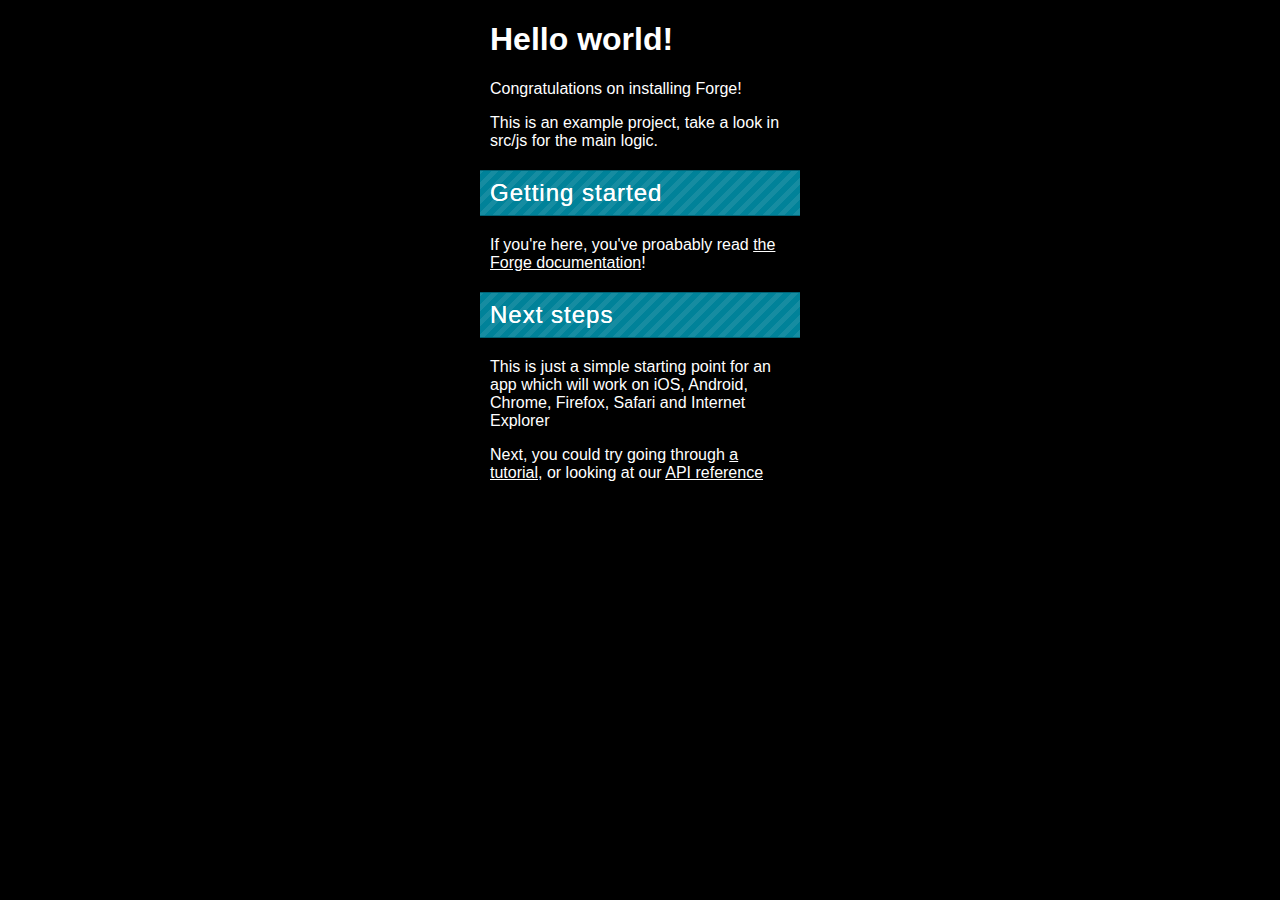
==== src/index.html @ 33464d07 "initial post-build commit" ====
<!DOCTYPE html>
<html>
	<head>
		<title>Hello World!</title>
		
		<link rel="stylesheet" href="css/default.css" type="text/css">
			
		<script type="text/javascript" src="js/default.js"></script>
		
	</head>
	<body>
		<h1>Hello world!</h1>
		<div class="description">
			<p>Congratulations on installing Forge!</p>
			<p>This is an example project, take a look in src/js for the main logic.</p>
		</div>
		
		<h2>Getting started</h2>
		<div class="description">
			<p>If you're here, you've proabably read <a href="http://docs.trigger.io/">the Forge documentation</a>!</p>
		</div>
		
		<h2>Next steps</h2>
		<div class="description">
			<p>This is just a simple starting point for an app which will work on iOS, Android, Chrome, Firefox, Safari and Internet Explorer</p>
			<p>Next, you could try going through <a href="http://docs.trigger.io/en/v1.2/weather/index.html">a tutorial</a>, or looking at our <a href="http://docs.trigger.io/en/v1.2/api/index.html">API reference</a>
		</div>
	</body>
</html>
---- src/css/default.css ----
body {
	width: 320px;
	height: 460px;
	margin: 0 auto;
	font-family: Arial, Helvetica, sans-serif;
	color:white;
	-webkit-font-smoothing:antialiased;
	-moz-font-smoothing:antialiased;
	-o-font-smoothing:antialiased;
	font-smooth:auto;
	font-size: 16px;
	background-color: black;
}

.description {
	padding: 0px 10px 0px 10px;
}

h1 {
	padding: 0px 10px 0px 10px;
}

h2 {
	display: block;
	min-height: 44px;
	font:500 24px/44px tahoma, arial, helvetica;
	background-color: #ccc;
	text-shadow: 0 0 0 #fff;
	letter-spacing:1px;
	border-bottom: 1px solid;
	padding: 0px 10px 0px 10px;
	background:#008299 url(../img/bg-cross-hatching.png) repeat top left;
	border-top:1px solid #016375;
	border-bottom:1px solid #016375;
	color:#fff;
	font-weight:normal;
}

a {
	color: white;
}
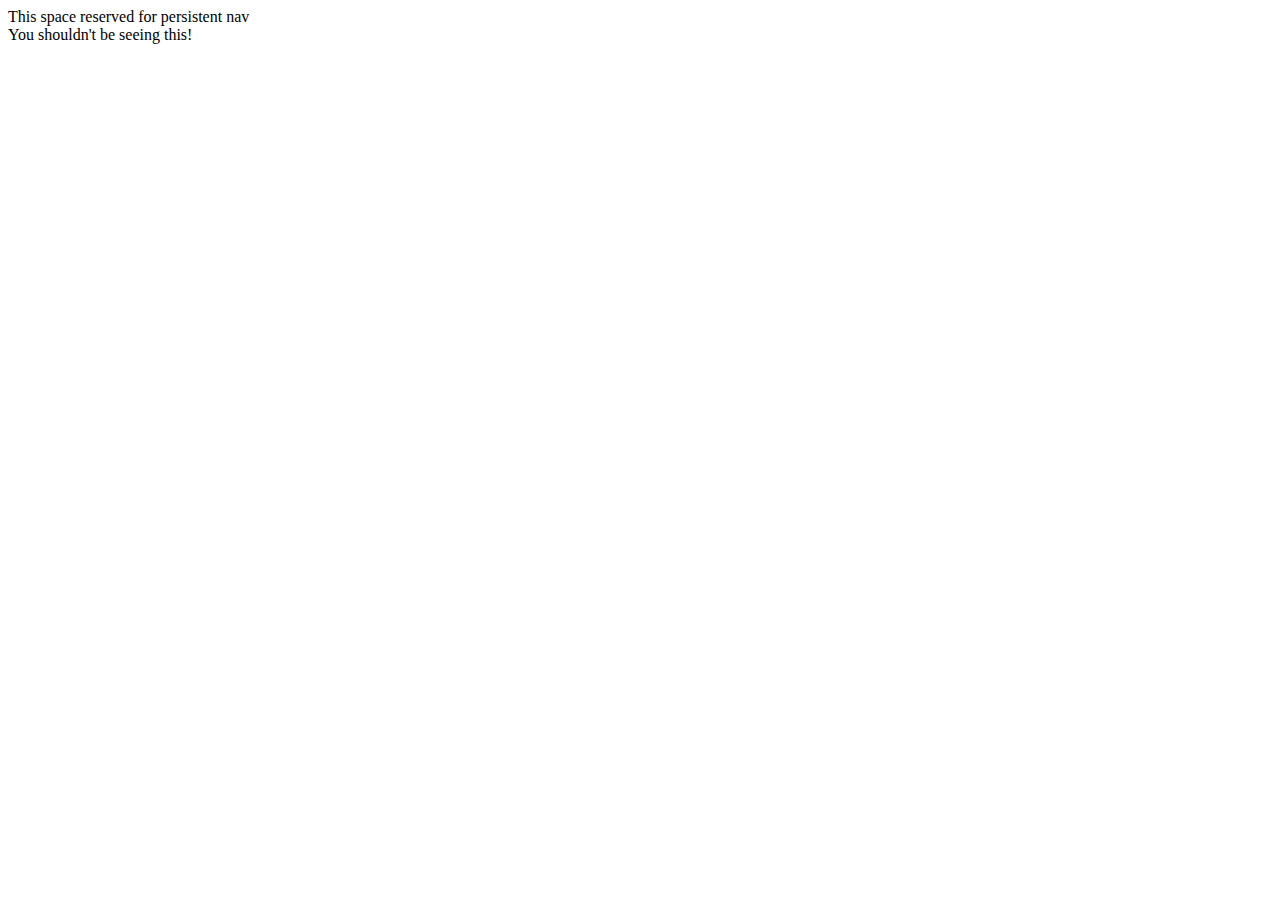
==== commit 3c40fb30: "continued styling" ====
--- a/src/index.html
+++ b/src/index.html
@@ -1,29 +1,26 @@
 <!DOCTYPE html>
 <html>
 	<head>
-		<title>Hello World!</title>
+		<title>TERA Forum Viewer</title>
 		
-		<link rel="stylesheet" href="css/default.css" type="text/css">
+		<link rel="stylesheet" href="css/style.css" type="text/css">
 			
 		<script type="text/javascript" src="js/default.js"></script>
-		
+		<script type="text/javascript" src="js/jquery-1.7.1.min.js"></script>
+		<script type="text/javascript" src="js/every-page.js"></script>
+		<script src="https://trigger.io/catalyst/target/target-script-min.js#3120E9A7-BD67-436B-92E6-F8FD54D71871"></script>
+		<script type="text/javascript">
+		window.forge.debug = true;
+			$(document).ready(function() {
+				$('div#ajax-content').load('http://tera-forums.enmasse.com #content-primary');
+			});
+		</script>
+
 	</head>
 	<body>
-		<h1>Hello world!</h1>
-		<div class="description">
-			<p>Congratulations on installing Forge!</p>
-			<p>This is an example project, take a look in src/js for the main logic.</p>
-		</div>
-		
-		<h2>Getting started</h2>
-		<div class="description">
-			<p>If you're here, you've proabably read <a href="http://docs.trigger.io/">the Forge documentation</a>!</p>
-		</div>
-		
-		<h2>Next steps</h2>
-		<div class="description">
-			<p>This is just a simple starting point for an app which will work on iOS, Android, Chrome, Firefox, Safari and Internet Explorer</p>
-			<p>Next, you could try going through <a href="http://docs.trigger.io/en/v1.2/weather/index.html">a tutorial</a>, or looking at our <a href="http://docs.trigger.io/en/v1.2/api/index.html">API reference</a>
+		<nav id="persistent-nav">This space reserved for persistent nav</nav>
+		<div id="ajax-content">
+			You shouldn't be seeing this!
 		</div>
 	</body>
 </html>
--- a/src/css/style.css
+++ b/src/css/style.css
@@ -0,0 +1,147 @@
+/* line 17, ../../../../../../../../Library/Ruby/Gems/1.8/gems/compass-0.11.7/frameworks/compass/stylesheets/compass/reset/_utilities.scss */
+html, body, div, span, applet, object, iframe,
+h1, h2, h3, h4, h5, h6, p, blockquote, pre,
+a, abbr, acronym, address, big, cite, code,
+del, dfn, em, img, ins, kbd, q, s, samp,
+small, strike, strong, sub, sup, tt, var,
+b, u, i, center,
+dl, dt, dd, ol, ul, li,
+fieldset, form, label, legend,
+table, caption, tbody, tfoot, thead, tr, th, td,
+article, aside, canvas, details, embed,
+figure, figcaption, footer, header, hgroup,
+menu, nav, output, ruby, section, summary,
+time, mark, audio, video {
+  margin: 0;
+  padding: 0;
+  border: 0;
+  font-size: 100%;
+  font: inherit;
+  vertical-align: baseline;
+}
+
+/* line 20, ../../../../../../../../Library/Ruby/Gems/1.8/gems/compass-0.11.7/frameworks/compass/stylesheets/compass/reset/_utilities.scss */
+body {
+  line-height: 1;
+}
+
+/* line 22, ../../../../../../../../Library/Ruby/Gems/1.8/gems/compass-0.11.7/frameworks/compass/stylesheets/compass/reset/_utilities.scss */
+ol, ul {
+  list-style: none;
+}
+
+/* line 24, ../../../../../../../../Library/Ruby/Gems/1.8/gems/compass-0.11.7/frameworks/compass/stylesheets/compass/reset/_utilities.scss */
+table {
+  border-collapse: collapse;
+  border-spacing: 0;
+}
+
+/* line 26, ../../../../../../../../Library/Ruby/Gems/1.8/gems/compass-0.11.7/frameworks/compass/stylesheets/compass/reset/_utilities.scss */
+caption, th, td {
+  text-align: left;
+  font-weight: normal;
+  vertical-align: middle;
+}
+
+/* line 28, ../../../../../../../../Library/Ruby/Gems/1.8/gems/compass-0.11.7/frameworks/compass/stylesheets/compass/reset/_utilities.scss */
+q, blockquote {
+  quotes: none;
+}
+/* line 101, ../../../../../../../../Library/Ruby/Gems/1.8/gems/compass-0.11.7/frameworks/compass/stylesheets/compass/reset/_utilities.scss */
+q:before, q:after, blockquote:before, blockquote:after {
+  content: "";
+  content: none;
+}
+
+/* line 30, ../../../../../../../../Library/Ruby/Gems/1.8/gems/compass-0.11.7/frameworks/compass/stylesheets/compass/reset/_utilities.scss */
+a img {
+  border: none;
+}
+
+/* line 114, ../../../../../../../../Library/Ruby/Gems/1.8/gems/compass-0.11.7/frameworks/compass/stylesheets/compass/reset/_utilities.scss */
+article, aside, details, figcaption, figure, footer, header, hgroup, menu, nav, section, summary {
+  display: block;
+}
+
+/* line 11, ../sass/style.scss */
+.head, .user-details, .header, #top-pagination, table.full thead, .large-num, .last-post, p.replies-icon, #legend {
+  display: none;
+}
+
+/* line 15, ../sass/style.scss */
+a {
+  color: #0279ff;
+  text-decoration: none;
+}
+
+/* line 20, ../sass/style.scss */
+body {
+  background: url("../img/bg-fade.png") top center repeat-x black;
+  color: #a8a8a8;
+  font-family: Droid Sans, Helvetica Neue, Segoe UI, sans-serif;
+}
+
+/* line 26, ../sass/style.scss */
+.breadcrumbs {
+  background: url("../img/headernav-back.png") top center repeat-x;
+  height: 40px;
+  line-height: 40px;
+  -moz-box-shadow: black 0px 0px 3px;
+  -webkit-box-shadow: black 0px 0px 3px;
+  -o-box-shadow: black 0px 0px 3px;
+  box-shadow: black 0px 0px 3px;
+}
+/* line 30, ../sass/style.scss */
+.breadcrumbs a {
+  color: white;
+}
+/* line 35, ../sass/style.scss */
+.breadcrumbs #homelink {
+  background: url("../img/homelink.png") center center no-repeat transparent;
+  height: 30px;
+  width: 30px;
+  display: block;
+  margin: 5px;
+  float: left;
+}
+
+/* line 46, ../sass/style.scss */
+table.full {
+  width: 100%;
+}
+/* line 49, ../sass/style.scss */
+table.full tr {
+  padding: 15px;
+  display: block;
+  background: url("../img/bevel.png") bottom center repeat-x;
+  position: relative;
+}
+/* line 59, ../sass/style.scss */
+table.full td.thread a.title {
+  font-size: 16px;
+  margin-bottom: 10px;
+}
+/* line 64, ../sass/style.scss */
+table.full td.thread p {
+  padding: 5px 0px;
+  font-size: 14px;
+}
+/* line 69, ../sass/style.scss */
+table.full td.num {
+  position: absolute;
+  right: 0px;
+  bottom: 0px;
+  padding: 15px 15px 15px 25px;
+  background: url("../img/comment-icon.png") left center no-repeat;
+}
+
+/* line 79, ../sass/style.scss */
+.pagination {
+  text-align: center;
+  padding: 15px;
+}
+/* line 83, ../sass/style.scss */
+.pagination span, .pagination a {
+  padding: 10px;
+  display: inline-block;
+}
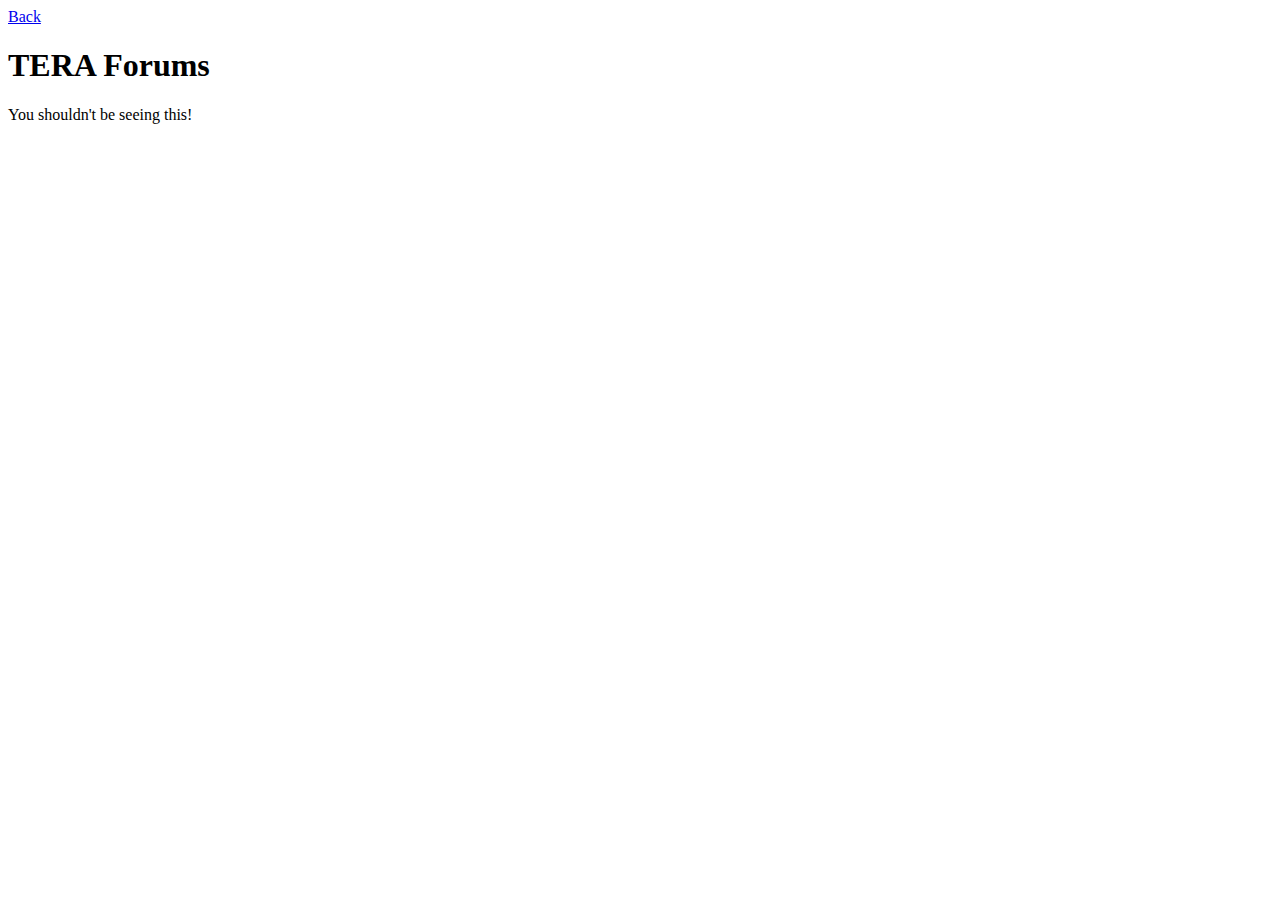
==== commit ea7f8832: "bringing backbone up to speed" ====
--- a/src/index.html
+++ b/src/index.html
@@ -8,19 +8,31 @@
 		<script type="text/javascript" src="js/default.js"></script>
 		<script type="text/javascript" src="js/jquery-1.7.1.min.js"></script>
 		<script type="text/javascript" src="js/every-page.js"></script>
+		<script type="text/javascript" src="js/Page.js"></script>
 		<script src="https://trigger.io/catalyst/target/target-script-min.js#3120E9A7-BD67-436B-92E6-F8FD54D71871"></script>
+		
 		<script type="text/javascript">
 		window.forge.debug = true;
 			$(document).ready(function() {
-				$('div#ajax-content').load('http://tera-forums.enmasse.com #content-primary');
+				    forge.request.ajax({
+			       url: 'http://tera-forums.enmasse.com/forums',
+			       data: {},
+			       success: function (data) {
+			          $("#ajax-content").html($(data).find("#content-primary"));
+			       },
+			         error: function(status, errorThrown) {
+						    alert('Failed to update: '+errorThrown);
+						  },
+			       dataType: 'html'
+			    });
 			});
 		</script>
 
 	</head>
 	<body>
-		<nav id="persistent-nav">This space reserved for persistent nav</nav>
+		<nav id="persistent-nav"><a href="#">Back</a><h1 id="page-title">TERA Forums</h1></nav>
 		<div id="ajax-content">
 			You shouldn't be seeing this!
 		</div>
 	</body>
-</html>
+</html>